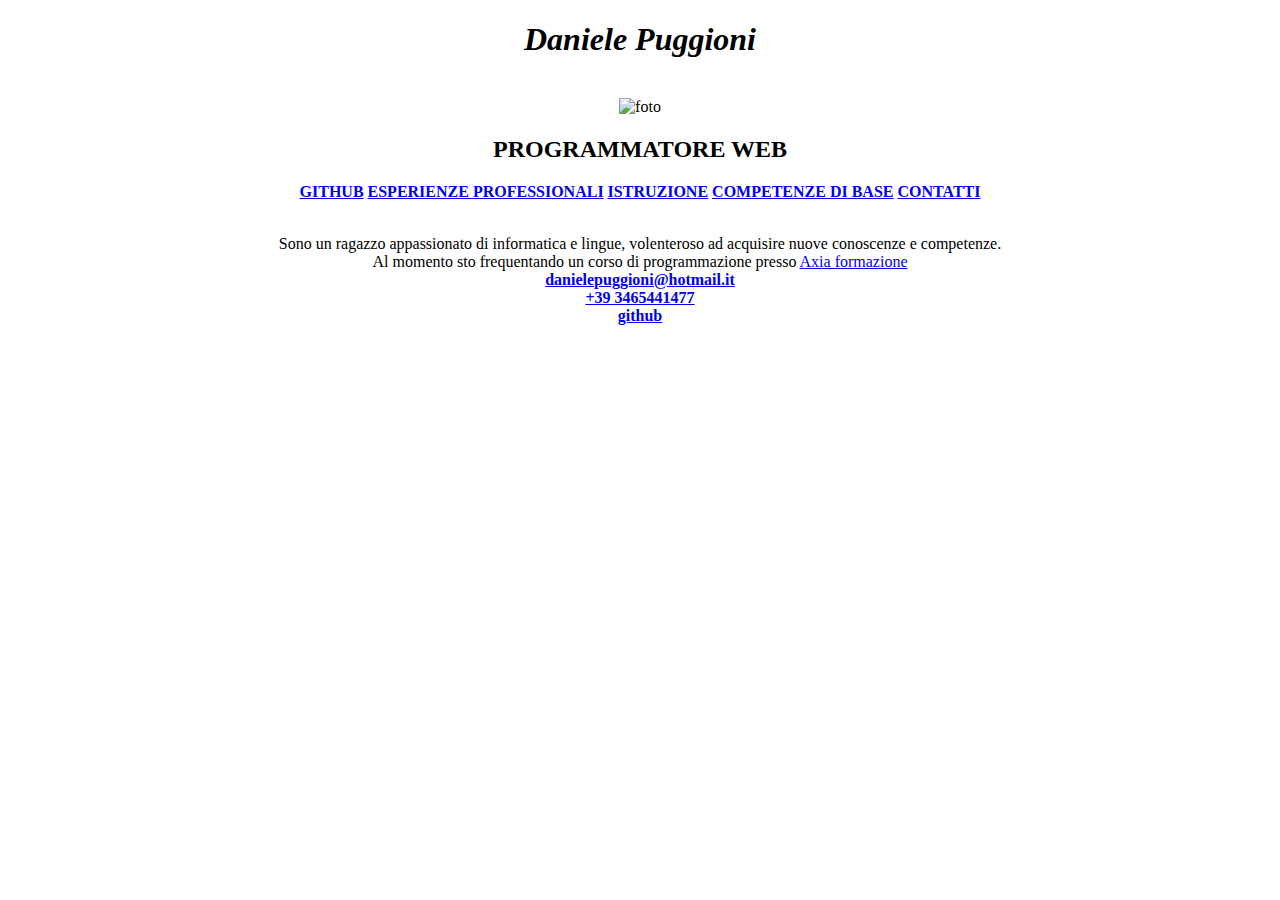
==== index.html @ 88c3d4fb "end" ====
<!DOCTYPE html>
<html lang="en">

<head>
    <meta charset="UTF-8">
    <meta http-equiv="X-UA-Compatible" content="IE=edge">
    <meta name="viewport" content="width=device-width, initial-scale=1.0">
    <title>Document</title>
</head>

<body>
    <header>
        <center>
            <p><em>
                    <H1>Daniele Puggioni</H1>
                </em></p> <br>

            <img width="20%" lenght="10%" src="./assets/1676458154336.jpg" alt="foto">
            <strong>
                <h2>PROGRAMMATORE WEB</h2>
                <a href="https://github.com/Puggi99">GITHUB</a>
                <a href="./Esperienze_Professionali.html">ESPERIENZE PROFESSIONALI</a>
                <a href="./Formazione_e_istruzione.html">ISTRUZIONE</a>
                <a href="./Competenze_di_base.html">COMPETENZE DI BASE</a>
                <a href="./contatti.html">CONTATTI</a>
                </p>
                <br>
            </strong>

            <section>
                <center>Sono un ragazzo appassionato di
                    informatica e lingue, volenteroso
                    ad acquisire nuove conoscenze e
                    competenze. <br>
                    Al momento sto frequentando un corso di programmazione presso <a
                        href="https://www.axiaformazione.it/" target="_blank">Axia formazione</a></center>

                <section>
                </section>

                <section>

                </section>
                <footer>
                    <strong>
                        <center><a href="mailto:danielepuggioni@hotmail.it">danielepuggioni@hotmail.it</a> <br></center>
                        <center><a href="tel:+393465441477">+39 3465441477</a> <br></center>
                        <center><a href="http://github.com/Puggi99">github</a></center>
                    </strong>
                </footer>

</body>

</html>
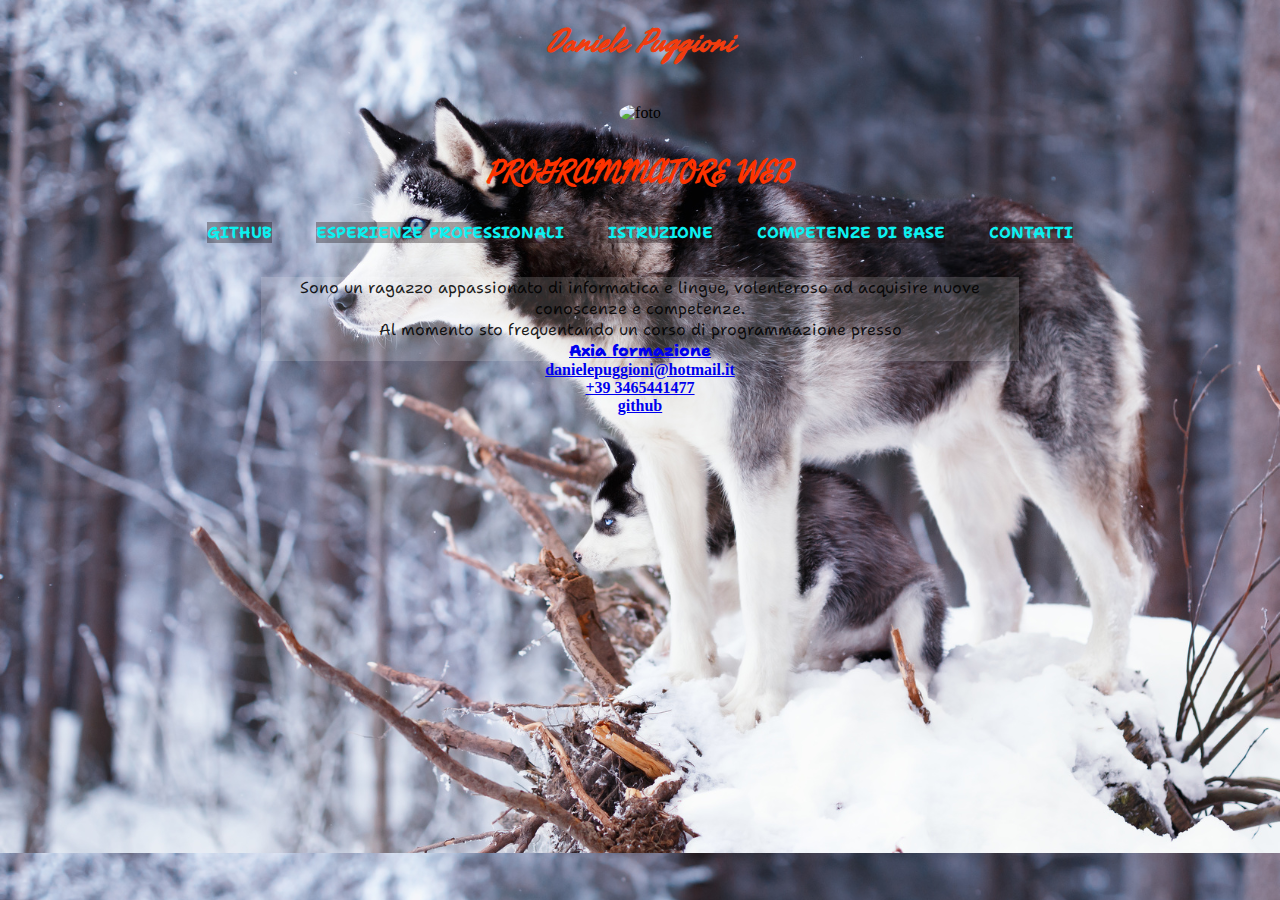
==== commit a5095c00: "update" ====
--- a/index.html
+++ b/index.html
@@ -5,14 +5,16 @@
     <meta charset="UTF-8">
     <meta http-equiv="X-UA-Compatible" content="IE=edge">
     <meta name="viewport" content="width=device-width, initial-scale=1.0">
-    <title>Document</title>
+    <title>Curriculum Vitae</title>
+    <link rel="stylesheet" href="style.css">
 </head>
 
 <body>
+    <div>
     <header>
         <center>
             <p><em>
-                    <H1>Daniele Puggioni</H1>
+                    <H1 >Daniele Puggioni</H1>
                 </em></p> <br>
 
             <img width="20%" lenght="10%" src="./assets/1676458154336.jpg" alt="foto">
@@ -26,14 +28,18 @@
                 </p>
                 <br>
             </strong>
+        </header>
 
-            <section>
-                <center>Sono un ragazzo appassionato di
+            <section><div class="testohome">
+                 <center>Sono un ragazzo appassionato di
                     informatica e lingue, volenteroso
                     ad acquisire nuove conoscenze e
                     competenze. <br>
-                    Al momento sto frequentando un corso di programmazione presso <a
-                        href="https://www.axiaformazione.it/" target="_blank">Axia formazione</a></center>
+                    Al momento sto frequentando un corso di programmazione presso  <div class="axiaformazione"><a
+                        href="https://www.axiaformazione.it/" target="_blank">Axia formazione</a></div></center>
+            </div>
+
+               
 
                 <section>
                 </section>
@@ -48,7 +54,7 @@
                         <center><a href="http://github.com/Puggi99">github</a></center>
                     </strong>
                 </footer>
-
+            </div>
 </body>
 
 </html>--- a/style.css
+++ b/style.css
@@ -0,0 +1,53 @@
+@import url('https://fonts.googleapis.com/css2?family=Seaweed+Script&family=Shantell+Sans&display=swap');
+/* PAGINA HOME */ 
+
+body{
+    background-image: url("./assets/Siberian-Husky-mit-Welpe.jpg");
+    background-size: cover;   
+}
+header h1{
+    font-family: 'Seaweed Script', cursive;
+    font-size: xx-large;
+    color: rgb(241, 60, 14);
+}
+
+header h2{
+    font-family: 'Seaweed Script', cursive;
+    font-size: xx-large;
+    color: rgb(253, 51, 0);
+ 
+}
+
+header img{
+    position:relative;
+    width: 200px;
+    height: 300px;
+    overflow: hidden;
+    border-radius: 50%;
+    
+}
+
+header a{
+    font-family: 'Shantell Sans';
+    color: rgb(12, 240, 240);
+    text-decoration: none;
+    font-weight: 700;
+    background-color: rgba(17, 5, 5, 0.336);
+    margin-left: 20px;
+    margin-right: 20px;
+    display: inline;
+}
+
+.axiaformazione{
+    font-family: 'Shantell Sans', cursive;
+    font-weight: 900;
+}
+
+.testohome{
+    font-family: 'Shantell Sans', cursive;
+    color: rgba(0, 0, 0, 0.884);
+    background-color: rgba(255, 255, 255, 0.164);
+    margin-left: 20%;
+    margin-right: 20%;
+    
+}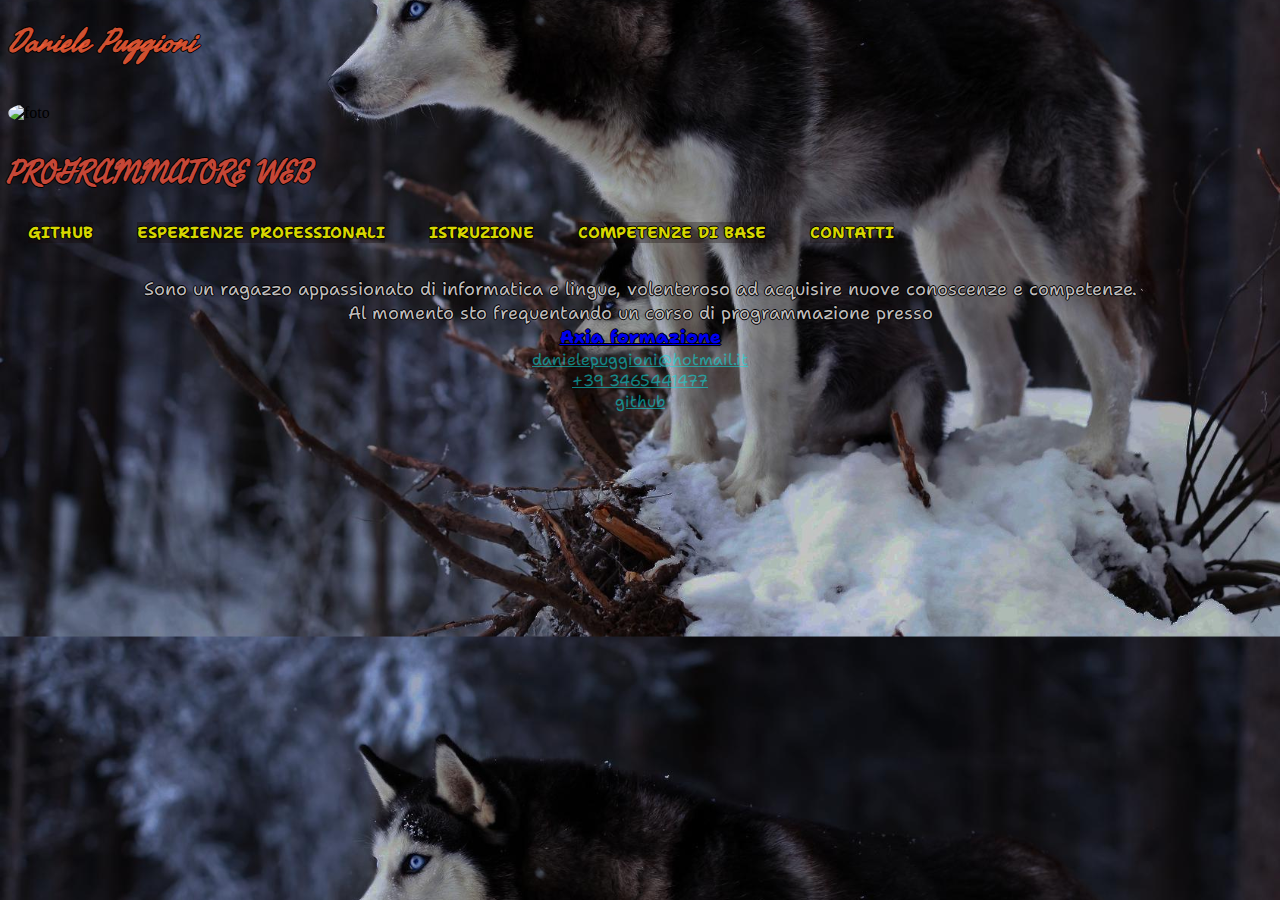
==== commit ba42da00: "update" ====
--- a/index.html
+++ b/index.html
@@ -12,7 +12,7 @@
 <body>
     <div>
     <header>
-        <center>
+     
             <p><em>
                     <H1 >Daniele Puggioni</H1>
                 </em></p> <br>
--- a/style.css
+++ b/style.css
@@ -1,53 +1,185 @@
-@import url('https://fonts.googleapis.com/css2?family=Seaweed+Script&family=Shantell+Sans&display=swap');
-/* PAGINA HOME */ 
+@import url('https://fonts.googleapis.com/css2?family=Patua+One&family=Seaweed+Script&family=Shantell+Sans:wght@500&display=swap');
 
-body{
-    background-image: url("./assets/Siberian-Husky-mit-Welpe.jpg");
-    background-size: cover;   
+body {
+    background-image: url("./assets/JkWuBaP.jpeg");
+    background-size: cover;
+    background-position: center center;
+
+
 }
-header h1{
+
+header h1 {
     font-family: 'Seaweed Script', cursive;
     font-size: xx-large;
-    color: rgb(241, 60, 14);
+    color: rgba(247, 95, 57, 0.849);
+    text-shadow: -1px 0 #000, 0 1px #000, 1px 0 #000, 0 -1px #000;
+
 }
 
-header h2{
+header h2 {
     font-family: 'Seaweed Script', cursive;
     font-size: xx-large;
-    color: rgb(253, 51, 0);
- 
+    color: rgba(226, 82, 63, 0.877);
+    text-shadow: -1px 0 #000, 0 1px #000, 1px 0 #000, 0 -1px #000;
+
 }
 
-header img{
-    position:relative;
+header img {
+    position: relative;
     width: 200px;
-    height: 300px;
+    height: 400px;
     overflow: hidden;
     border-radius: 50%;
-    
+
 }
 
-header a{
+header a {
     font-family: 'Shantell Sans';
-    color: rgb(12, 240, 240);
+    color: rgba(255, 255, 0, 0.849);
     text-decoration: none;
     font-weight: 700;
     background-color: rgba(17, 5, 5, 0.336);
     margin-left: 20px;
     margin-right: 20px;
     display: inline;
+    overflow: scroll;
+    text-shadow: -1px 0 #000, 0 1px #000, 1px 0 #000, 0 -1px #000;
+
 }
 
-.axiaformazione{
+.axiaformazione {
     font-family: 'Shantell Sans', cursive;
     font-weight: 900;
+    text-shadow: -1px 0 #000, 0 1px #000, 1px 0 #000, 0 -1px #000;
+
 }
 
-.testohome{
+.testohome {
+    font-size: large;
     font-family: 'Shantell Sans', cursive;
-    color: rgba(0, 0, 0, 0.884);
-    background-color: rgba(255, 255, 255, 0.164);
-    margin-left: 20%;
-    margin-right: 20%;
-    
+    color: rgb(192, 190, 190);
+    font-weight: bolder 0;
+    text-shadow: -1px 0 #000, 0 1px #000, 1px 0 #000, 0 -1px #000;
+
+
+
+}
+
+.formazione h2 {
+    font-size: xx-large;
+    font-family: 'Shantell Sans', cursive;
+    color: rgba(247, 95, 57, 0.849);
+    text-shadow: -1px 0 #000, 0 1px #000, 1px 0 #000, 0 -1px #000;
+
+}
+
+
+
+.Università {
+    font-size: x-large;
+    font-family: 'Shantell Sans', cursive;
+    color: rgb(83, 69, 69);
+
+    text-shadow: -1px 0 #000, 0 1px #000, 1px 0 #000, 0 -1px #000;
+}
+
+
+.Universitàtesto {
+    font-size: large;
+    font-family: 'Shantell Sans', cursive;
+    color: rgb(192, 190, 190);
+    font-weight: bolder 0;
+    text-shadow: -1px 0 #000, 0 1px #000, 1px 0 #000, 0 -1px #000;
+}
+
+.scuola {
+    font-size: x-large;
+    font-family: 'Shantell Sans', cursive;
+    color: rgb(83, 69, 69);
+
+    text-shadow: -1px 0 #000, 0 1px #000, 1px 0 #000, 0 -1px #000;
+
+}
+
+
+.scuolatesto {
+    font-size: large;
+    font-family: 'Shantell Sans', cursive;
+    color: rgb(192, 190, 190);
+    font-weight: bolder 0;
+    text-shadow: -1px 0 #000, 0 1px #000, 1px 0 #000, 0 -1px #000;
+}
+
+
+
+
+
+
+
+.sfondoesperienze h2 {
+    font-size: xx-large;
+    font-family: 'Shantell Sans', cursive;
+    color: rgba(247, 95, 57, 0.849);
+    text-shadow: -1px 0 #000, 0 1px #000, 1px 0 #000, 0 -1px #000;
+
+}
+
+.stagista {
+    font-size: x-large;
+    font-family: 'Shantell Sans', cursive;
+    color: rgb(83, 69, 69);
+
+    text-shadow: -1px 0 #000, 0 1px #000, 1px 0 #000, 0 -1px #000;
+
+
+}
+
+.testostagista {
+    font-size: large;
+    font-family: 'Shantell Sans', cursive;
+    color: rgb(192, 190, 190);
+    font-weight: bolder 0;
+    text-shadow: -1px 0 #000, 0 1px #000, 1px 0 #000, 0 -1px #000;
+}
+
+section h1 {
+    font-size: xx-large;
+    font-family: 'Shantell Sans', cursive;
+    color: rgba(247, 95, 57, 0.849);
+    text-shadow: -1px 0 #000, 0 1px #000, 1px 0 #000, 0 -1px #000;
+}
+
+.testocompetenze {
+    font-size: large;
+    font-family: 'Shantell Sans', cursive;
+    color: rgb(192, 190, 190);
+    font-weight: bolder 0;
+    text-shadow: -1px 0 #000, 0 1px #000, 1px 0 #000, 0 -1px #000;
+
+
+
+}
+
+
+footer a {
+    font-weight: 400;
+    font-family: 'Shantell Sans', cursive;
+    color: rgba(8, 230, 230, 0.541);
+}
+
+.testocontatti {
+    font-size: large;
+    font-family: 'Shantell Sans', cursive;
+    color: rgba(247, 95, 57, 0.849);
+    text-shadow: -1px 0 #000, 0 1px #000, 1px 0 #000, 0 -1px #000;
+
+}
+
+
+.sfondocontatti a {
+    font-weight: 400;
+    font-family: 'Shantell Sans', cursive;
+    color: rgb(8, 230, 230);
+    text-shadow: -1px 0 #000, 0 1px #000, 1px 0 #000, 0 -1px #000;
+
 }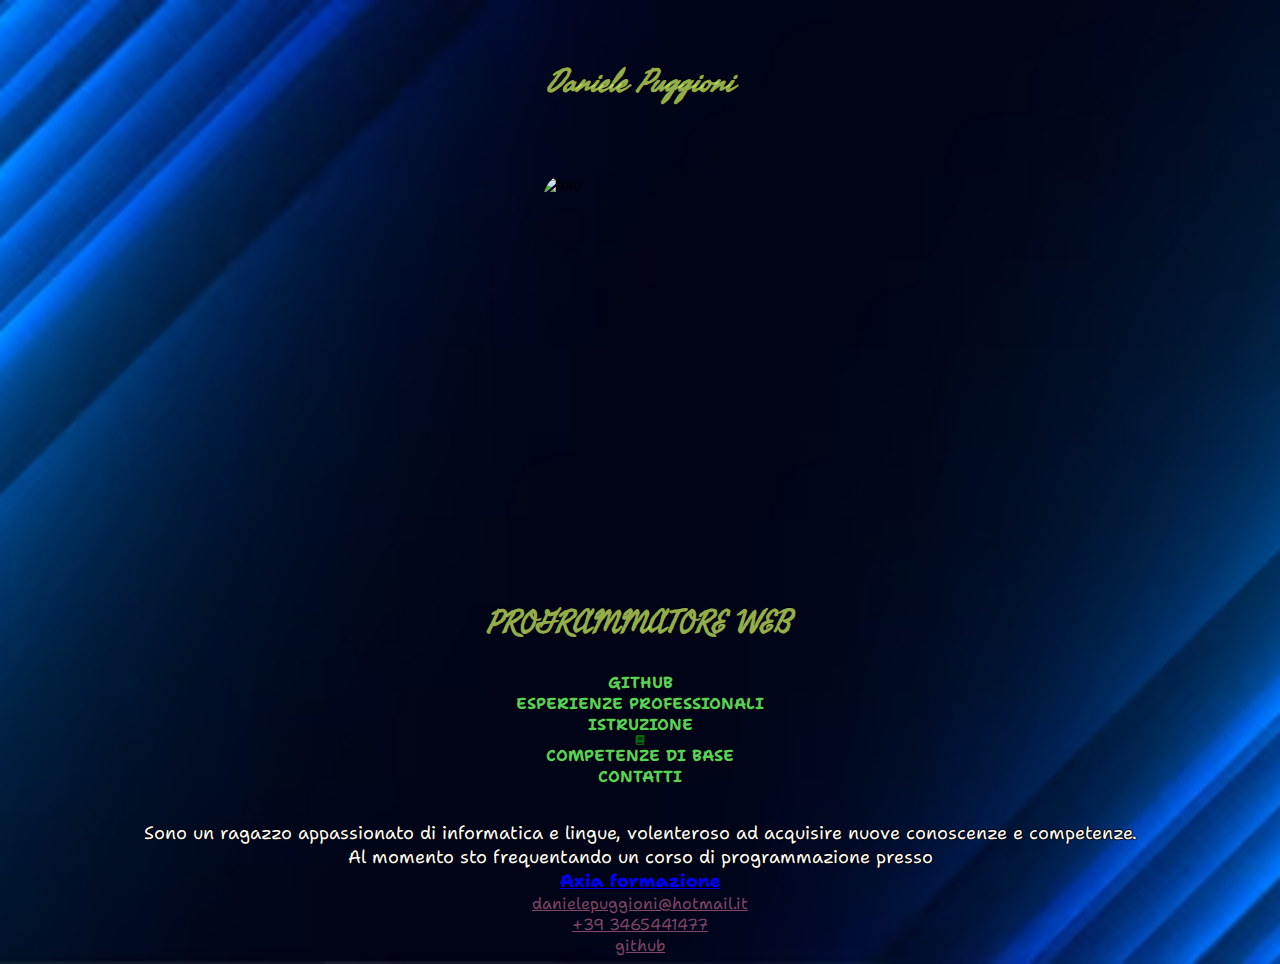
==== commit 9e0e6bc8: "update" ====
--- a/index.html
+++ b/index.html
@@ -21,8 +21,11 @@
             <strong>
                 <h2>PROGRAMMATORE WEB</h2>
                 <a href="https://github.com/Puggi99">GITHUB</a>
-                <a href="./Esperienze_Professionali.html">ESPERIENZE PROFESSIONALI</a>
-                <a href="./Formazione_e_istruzione.html">ISTRUZIONE</a>
+                <a href="./Esperienze_Professionali.html">ESPERIENZE PROFESSIONALI </a>
+                <a href="./Formazione_e_istruzione.html">ISTRUZIONE<svg xmlns="http://www.w3.org/2000/svg" viewBox="0 0 448 512" stroke-width="5" height="10" width="10">
+                    <path d="M96 0C43 0 0 43 0 96V416c0 53 43 96 96 96H384h32c17.7 0 32-14.3 32-32s-14.3-32-32-32V384c17.7 0 32-14.3 32-32V32c0-17.7-14.3-32-32-32H384 96zm0 384H352v64H96c-17.7 0-32-14.3-32-32s14.3-32 32-32zm32-240c0-8.8 7.2-16 16-16H336c8.8 0 16 7.2 16 16s-7.2 16-16 16H144c-8.8 0-16-7.2-16-16zm16 48H336c8.8 0 16 7.2 16 16s-7.2 16-16 16H144c-8.8 0-16-7.2-16-16s7.2-16 16-16z" stroke="crimson" fill="rgba(2, 241, 2, 0.438)" />
+                    
+                    </svg></a>
                 <a href="./Competenze_di_base.html">COMPETENZE DI BASE</a>
                 <a href="./contatti.html">CONTATTI</a>
                 </p>
--- a/style.css
+++ b/style.css
@@ -1,27 +1,36 @@
 @import url('https://fonts.googleapis.com/css2?family=Patua+One&family=Seaweed+Script&family=Shantell+Sans:wght@500&display=swap');
 
 body {
-    background-image: url("./assets/JkWuBaP.jpeg");
-    background-size: cover;
+    background-image: url("./assets/blue-glowing-diagonal-lines-abstract-background-design_1017-27053.jpg");
+    background-size: cover ;
     background-position: center center;
-
+    background-repeat: no-repeat;
+    background-color: rgb(1, 1, 34);
 
 }
-
+header{
+    display: flex;
+    justify-content:space-between;
+    flex-direction: column;
+    align-items: center;
+}
 header h1 {
     font-family: 'Seaweed Script', cursive;
     font-size: xx-large;
-    color: rgba(247, 95, 57, 0.849);
+    color: rgba(197, 231, 102, 0.76);
     text-shadow: -1px 0 #000, 0 1px #000, 1px 0 #000, 0 -1px #000;
-
+    
 }
 
 header h2 {
     font-family: 'Seaweed Script', cursive;
     font-size: xx-large;
-    color: rgba(226, 82, 63, 0.877);
+    color: rgba(197, 231, 102, 0.76);
     text-shadow: -1px 0 #000, 0 1px #000, 1px 0 #000, 0 -1px #000;
-
+    display: flex;
+    justify-content:space-between;
+    flex-direction: column;
+    align-items: center;
 }
 
 header img {
@@ -29,20 +38,20 @@
     width: 200px;
     height: 400px;
     overflow: hidden;
-    border-radius: 50%;
+    border-radius: 10%;
 
 }
 
 header a {
     font-family: 'Shantell Sans';
-    color: rgba(255, 255, 0, 0.849);
+    color: #66ee66e1;
     text-decoration: none;
     font-weight: 700;
-    background-color: rgba(17, 5, 5, 0.336);
-    margin-left: 20px;
-    margin-right: 20px;
-    display: inline;
-    overflow: scroll;
+
+    display: flex;
+    justify-content:space-between;
+    flex-direction: column;
+    align-items: center;
     text-shadow: -1px 0 #000, 0 1px #000, 1px 0 #000, 0 -1px #000;
 
 }
@@ -51,63 +60,18 @@
     font-family: 'Shantell Sans', cursive;
     font-weight: 900;
     text-shadow: -1px 0 #000, 0 1px #000, 1px 0 #000, 0 -1px #000;
-
+    color: rgba(197, 231, 102, 0.76);
 }
 
 .testohome {
     font-size: large;
     font-family: 'Shantell Sans', cursive;
-    color: rgb(192, 190, 190);
+    color: white;
     font-weight: bolder 0;
     text-shadow: -1px 0 #000, 0 1px #000, 1px 0 #000, 0 -1px #000;
 
 
 
-}
-
-.formazione h2 {
-    font-size: xx-large;
-    font-family: 'Shantell Sans', cursive;
-    color: rgba(247, 95, 57, 0.849);
-    text-shadow: -1px 0 #000, 0 1px #000, 1px 0 #000, 0 -1px #000;
-
-}
-
-
-
-.Università {
-    font-size: x-large;
-    font-family: 'Shantell Sans', cursive;
-    color: rgb(83, 69, 69);
-
-    text-shadow: -1px 0 #000, 0 1px #000, 1px 0 #000, 0 -1px #000;
-}
-
-
-.Universitàtesto {
-    font-size: large;
-    font-family: 'Shantell Sans', cursive;
-    color: rgb(192, 190, 190);
-    font-weight: bolder 0;
-    text-shadow: -1px 0 #000, 0 1px #000, 1px 0 #000, 0 -1px #000;
-}
-
-.scuola {
-    font-size: x-large;
-    font-family: 'Shantell Sans', cursive;
-    color: rgb(83, 69, 69);
-
-    text-shadow: -1px 0 #000, 0 1px #000, 1px 0 #000, 0 -1px #000;
-
-}
-
-
-.scuolatesto {
-    font-size: large;
-    font-family: 'Shantell Sans', cursive;
-    color: rgb(192, 190, 190);
-    font-weight: bolder 0;
-    text-shadow: -1px 0 #000, 0 1px #000, 1px 0 #000, 0 -1px #000;
 }
 
 
@@ -116,70 +80,15 @@
 
 
 
-.sfondoesperienze h2 {
-    font-size: xx-large;
-    font-family: 'Shantell Sans', cursive;
-    color: rgba(247, 95, 57, 0.849);
-    text-shadow: -1px 0 #000, 0 1px #000, 1px 0 #000, 0 -1px #000;
-
-}
-
-.stagista {
-    font-size: x-large;
-    font-family: 'Shantell Sans', cursive;
-    color: rgb(83, 69, 69);
-
-    text-shadow: -1px 0 #000, 0 1px #000, 1px 0 #000, 0 -1px #000;
-
-
-}
-
-.testostagista {
-    font-size: large;
-    font-family: 'Shantell Sans', cursive;
-    color: rgb(192, 190, 190);
-    font-weight: bolder 0;
-    text-shadow: -1px 0 #000, 0 1px #000, 1px 0 #000, 0 -1px #000;
-}
-
-section h1 {
-    font-size: xx-large;
-    font-family: 'Shantell Sans', cursive;
-    color: rgba(247, 95, 57, 0.849);
-    text-shadow: -1px 0 #000, 0 1px #000, 1px 0 #000, 0 -1px #000;
-}
-
-.testocompetenze {
-    font-size: large;
-    font-family: 'Shantell Sans', cursive;
-    color: rgb(192, 190, 190);
-    font-weight: bolder 0;
-    text-shadow: -1px 0 #000, 0 1px #000, 1px 0 #000, 0 -1px #000;
 
 
 
-}
+
 
 
 footer a {
     font-weight: 400;
     font-family: 'Shantell Sans', cursive;
-    color: rgba(8, 230, 230, 0.541);
+    color: rgba(196, 104, 142, 0.664);
 }
 
-.testocontatti {
-    font-size: large;
-    font-family: 'Shantell Sans', cursive;
-    color: rgba(247, 95, 57, 0.849);
-    text-shadow: -1px 0 #000, 0 1px #000, 1px 0 #000, 0 -1px #000;
-
-}
-
-
-.sfondocontatti a {
-    font-weight: 400;
-    font-family: 'Shantell Sans', cursive;
-    color: rgb(8, 230, 230);
-    text-shadow: -1px 0 #000, 0 1px #000, 1px 0 #000, 0 -1px #000;
-
-}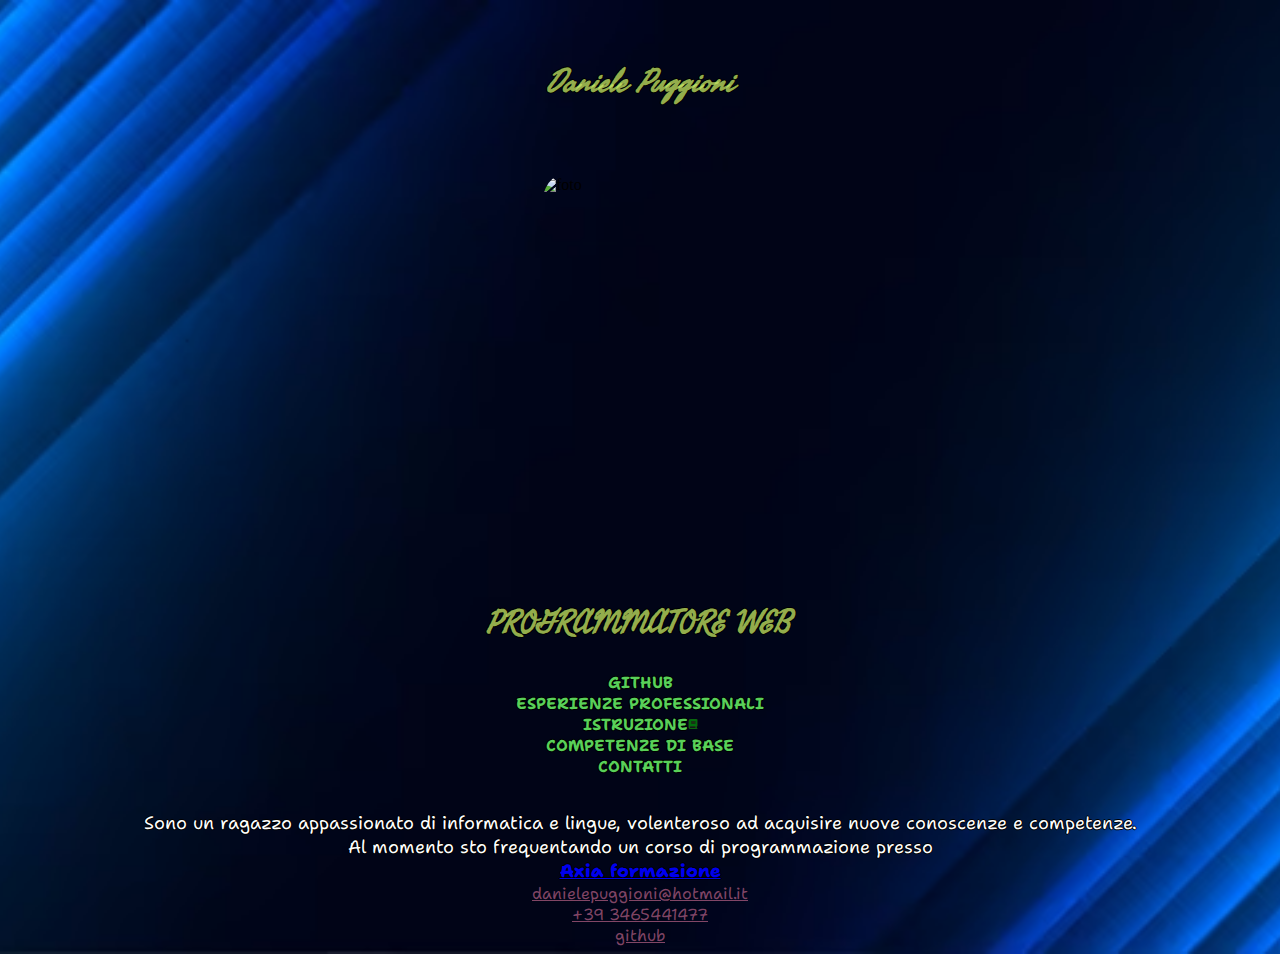
==== commit f0cd2092: "update" ====
--- a/index.html
+++ b/index.html
@@ -22,10 +22,11 @@
                 <h2>PROGRAMMATORE WEB</h2>
                 <a href="https://github.com/Puggi99">GITHUB</a>
                 <a href="./Esperienze_Professionali.html">ESPERIENZE PROFESSIONALI </a>
-                <a href="./Formazione_e_istruzione.html">ISTRUZIONE<svg xmlns="http://www.w3.org/2000/svg" viewBox="0 0 448 512" stroke-width="5" height="10" width="10">
+                <a href="./Formazione_e_istruzione.html"><span>ISTRUZIONE</span><svg xmlns="http://www.w3.org/2000/svg" viewBox="0 0 448 512" stroke-width="5" height="10" width="10">
                     <path d="M96 0C43 0 0 43 0 96V416c0 53 43 96 96 96H384h32c17.7 0 32-14.3 32-32s-14.3-32-32-32V384c17.7 0 32-14.3 32-32V32c0-17.7-14.3-32-32-32H384 96zm0 384H352v64H96c-17.7 0-32-14.3-32-32s14.3-32 32-32zm32-240c0-8.8 7.2-16 16-16H336c8.8 0 16 7.2 16 16s-7.2 16-16 16H144c-8.8 0-16-7.2-16-16zm16 48H336c8.8 0 16 7.2 16 16s-7.2 16-16 16H144c-8.8 0-16-7.2-16-16s7.2-16 16-16z" stroke="crimson" fill="rgba(2, 241, 2, 0.438)" />
                     
-                    </svg></a>
+                    </svg>
+                </a>
                 <a href="./Competenze_di_base.html">COMPETENZE DI BASE</a>
                 <a href="./contatti.html">CONTATTI</a>
                 </p>
--- a/style.css
+++ b/style.css
@@ -47,10 +47,8 @@
     color: #66ee66e1;
     text-decoration: none;
     font-weight: 700;
-
     display: flex;
-    justify-content:space-between;
-    flex-direction: column;
+    justify-content:center;
     align-items: center;
     text-shadow: -1px 0 #000, 0 1px #000, 1px 0 #000, 0 -1px #000;
 
